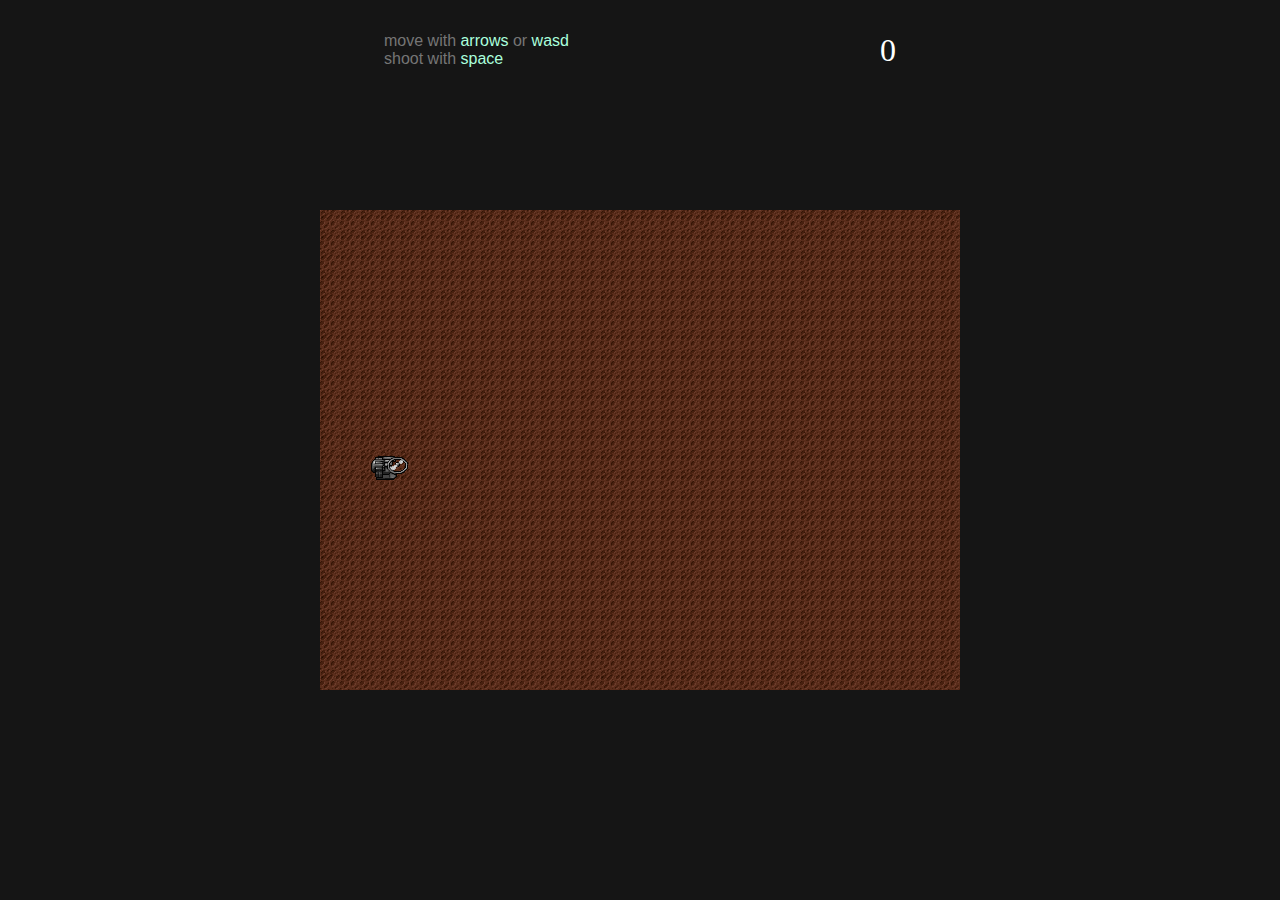
==== SpaceAssault/index.html @ f25b0860 "SpaceAssault Original added" ====
<!DOCTYPE html>
<html>
  <head>
    <meta charset="utf-8">

    <title></title>
    <meta name="description" content="">
    <meta name="viewport" content="width=device-width">

    <link rel="stylesheet" href="css/app.css">
  </head>
  <body>
    <div id="game-over-overlay">
    </div>

    <div id="game-over">
      <h1>GAME OVER</h1>
      <button id="play-again">Play Again</button>
    </div>

    <div class="wrapper">
      <div id="instructions">
        <div>
          move with <span class="key">arrows</span> or <span class="key">wasd</span>
        </div>
        <div>
          shoot with <span class="key">space</span>
        </div>
      </div>

      <div id="score"></div>
    </div>

    <script type="text/javascript" src="js/resources.js"></script>
    <script type="text/javascript" src="js/input.js"></script>
    <script type="text/javascript" src="js/sprite.js"></script>
    <script type="text/javascript" src="js/app.js"></script>
  </body>
</html>
---- SpaceAssault/css/app.css ----
html, body {
    margin: 0;
    padding: 0;
    background-color: #151515;
}

canvas {
    display: block;
    margin: auto;

    position: absolute;
    top: 0;
    bottom: 0;
    left: 0;
    right: 0;
}

.wrapper {
    width: 512px;
    margin: 0 auto;
    margin-top: 2em;
}

#instructions {
    float: left;
    font-family: sans-serif;
    color: #757575;
}

#score {
    float: right;
    color: white;
    font-size: 2em;
}

.key {
    color: #aaffdd;
}

#game-over, #game-over-overlay {
    margin: auto;
    width: 640px;
    height: 480px;
    position: absolute;
    top: 0;
    left: 0;
    right: 0;
    bottom: 0;
    z-index: 1;
    display: none;
}

#game-over-overlay {
    background-color: black;
    opacity: .5;
}

#game-over {
    height: 200px;
    text-align: center;
    color: white;
}

#game-over h1 {
    font-size: 3em;
    font-family: sans-serif;
}

#game-over button {
    font-size: 1.5em;
}
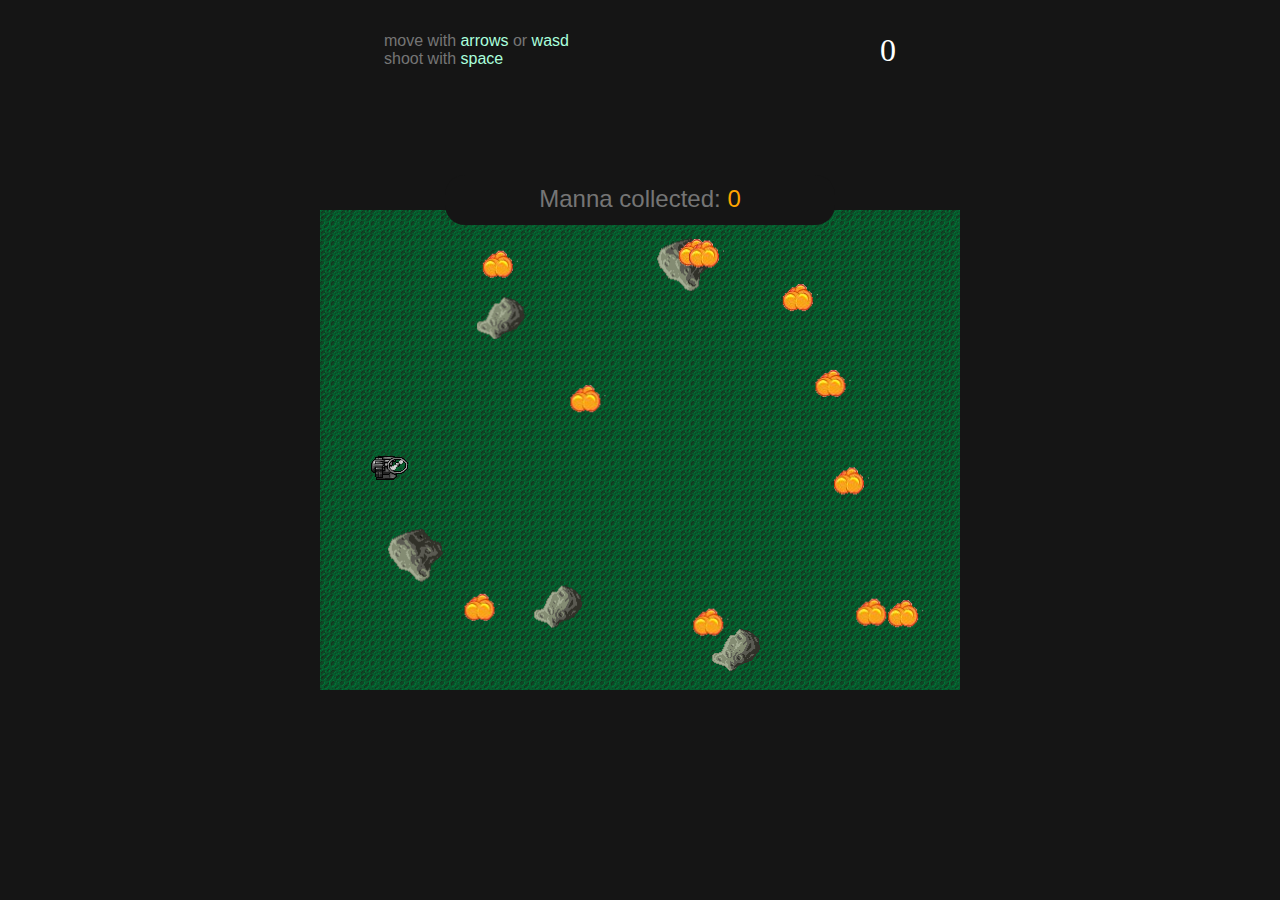
==== commit af10b3d1: "Manna done" ====
--- a/SpaceAssault/index.html
+++ b/SpaceAssault/index.html
@@ -29,6 +29,7 @@
       </div>
 
       <div id="score"></div>
+      <div id="mannaCollected"></div>
     </div>
 
     <script type="text/javascript" src="js/resources.js"></script>
--- a/SpaceAssault/css/app.css
+++ b/SpaceAssault/css/app.css
@@ -31,6 +31,36 @@
     float: right;
     color: white;
     font-size: 2em;
+}
+
+#mannaCollected{
+
+    font-family: sans-serif;
+    position: relative;
+    z-index: 10;
+    color: orange;
+    font-size: 1.5em;
+    width: 390px;
+    height: 40px;
+    text-align: center;
+    border-radius: 20px;
+    padding-top: 10px;
+
+    margin: auto;
+
+    position: absolute;
+    top: -500px;
+    bottom: 0;
+    left: 0;
+    right: 0;
+
+    
+    background-color: rgba(21,21,21,1);
+}
+#mannaCollected::before{
+    content: "Manna collected: ";
+    display: inline;
+    color: #757575;
 }
 
 .key {
